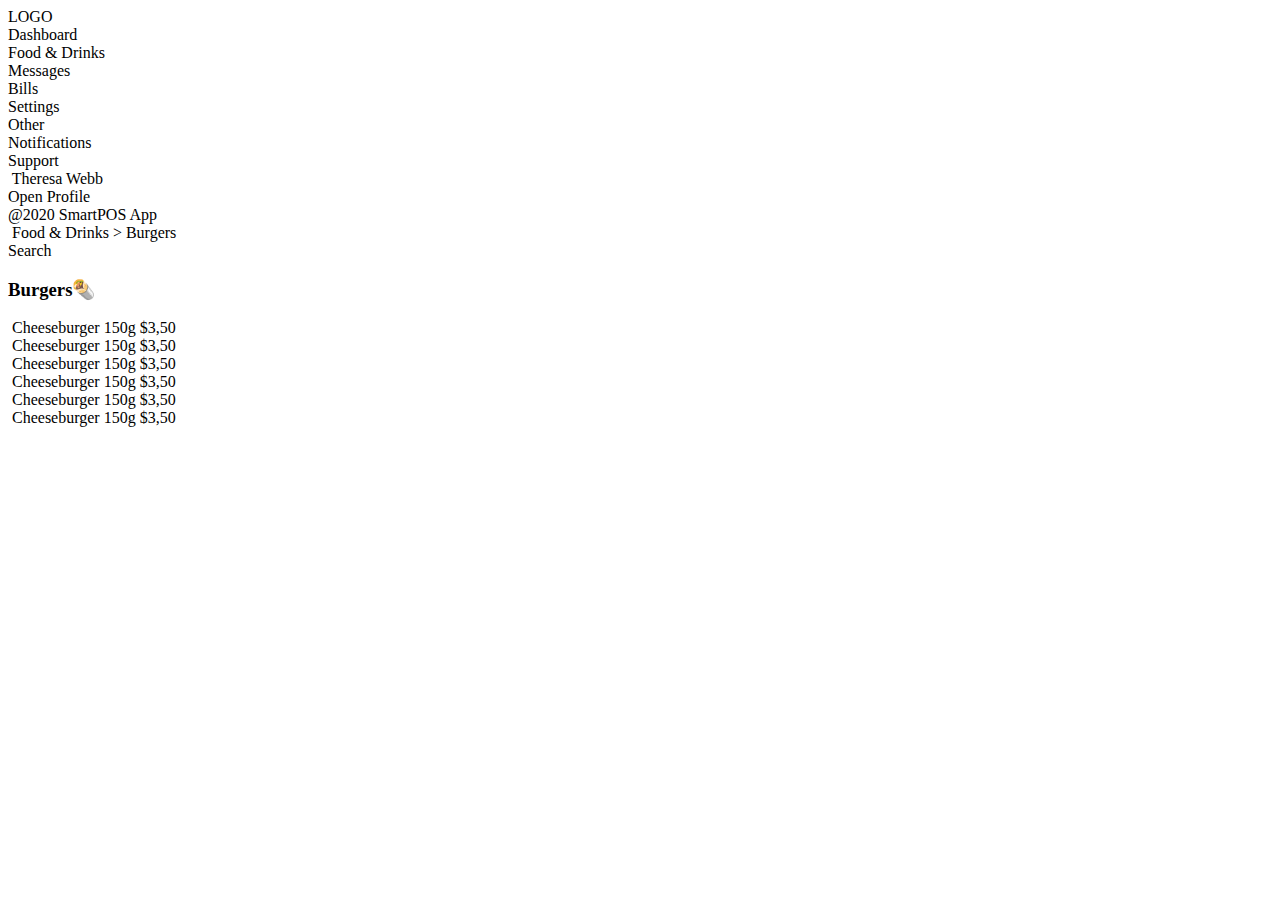
==== main.html @ 7289ff98 "Added a Skeleton :)" ====
<!DOCTYPE html>
<html lang="en">
  <head>
    <link rel="stylesheet" href="style.css" />
    <meta charset="UTF-8" />
    <meta name="viewport" content="width=device-width, initial-scale=1.0" />
    <title>SmartPOS</title>
  </head>
  <body>
    <nav>
      LOGO
      <div class="Navbar">
        <div class="Dashboard">Dashboard</div>
        <div class="Food & Drinks">Food & Drinks</div>
        <div class="Messages">Messages</div>
        <div class="Bills">Bills</div>
        <div class="Settings">Settings</div>
      </div>
      <div class="other">
        <span id="Other">Other</span>
        <div class="Notifications">Notifications</div>
        <div class="Support">Support</div>
      </div>
      <div class="profile">
        <img src="" alt="" /> Theresa Webb
        <div id="OpenProfile">Open Profile</div>
      </div>
      <span id="Copyright">@2020 SmartPOS App</span>
    </nav>
    <div class="main">
      <header>
        <div class="LeftHeader">
          <img src="" alt="" />
          Food & Drinks > Burgers
        </div>
        <div class="RightHeader">
          <div class="search"><img src="" alt="" /><span>Search</span></div>
        </div>
      </header>
      <h3>Burgers🌯</h3>
      <div class="food">
        <div id="Cheeseburger">
          <img src="" alt="" />
          <span class="FoodName">Cheeseburger</span>
          <span class="FoodWeight">150g</span>
          <span class="FoodPrice">$3,50</span>
        </div>
        <div id="Cheeseburger">
          <img src="" alt="" />
          <span class="FoodName">Cheeseburger</span>
          <span class="FoodWeight">150g</span>
          <span class="FoodPrice">$3,50</span>
        </div>
        <div id="Cheeseburger">
          <img src="" alt="" />
          <span class="FoodName">Cheeseburger</span>
          <span class="FoodWeight">150g</span>
          <span class="FoodPrice">$3,50</span>
        </div>
        <div id="Cheeseburger">
          <img src="" alt="" />
          <span class="FoodName">Cheeseburger</span>
          <span class="FoodWeight">150g</span>
          <span class="FoodPrice">$3,50</span>
        </div>
        <div id="Cheeseburger">
          <img src="" alt="" />
          <span class="FoodName">Cheeseburger</span>
          <span class="FoodWeight">150g</span>
          <span class="FoodPrice">$3,50</span>
        </div>
        <div id="Cheeseburger">
          <img src="" alt="" />
          <span class="FoodName">Cheeseburger</span>
          <span class="FoodWeight">150g</span>
          <span class="FoodPrice">$3,50</span>
        </div>
      </div>
    </div>
  </body>
</html>
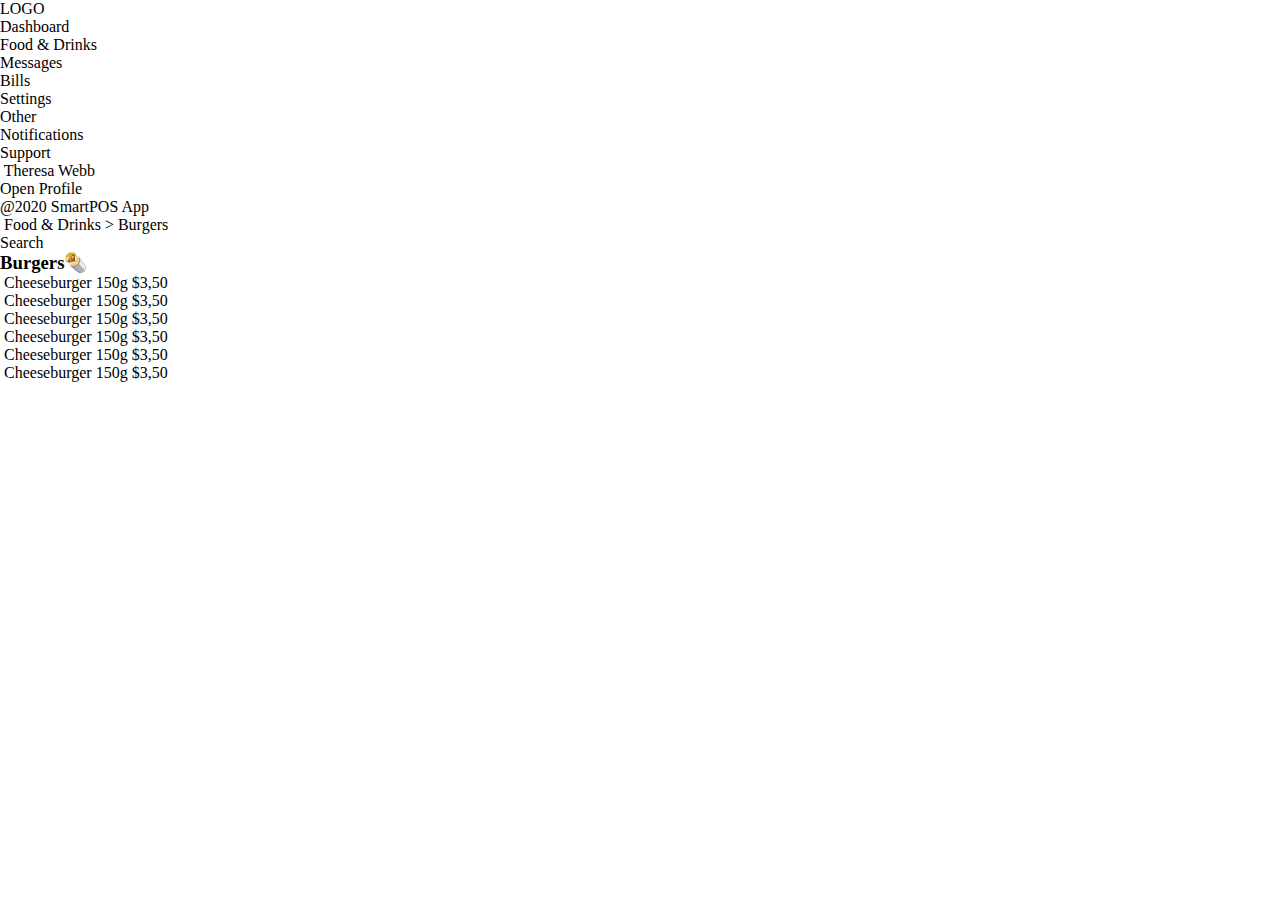
==== commit 9114e4b1: "Added Reset" ====
--- a/main.html
+++ b/main.html
@@ -2,6 +2,7 @@
 <html lang="en">
   <head>
     <link rel="stylesheet" href="style.css" />
+    <link rel="stylesheet" href="reset.css" />
     <meta charset="UTF-8" />
     <meta name="viewport" content="width=device-width, initial-scale=1.0" />
     <title>SmartPOS</title>
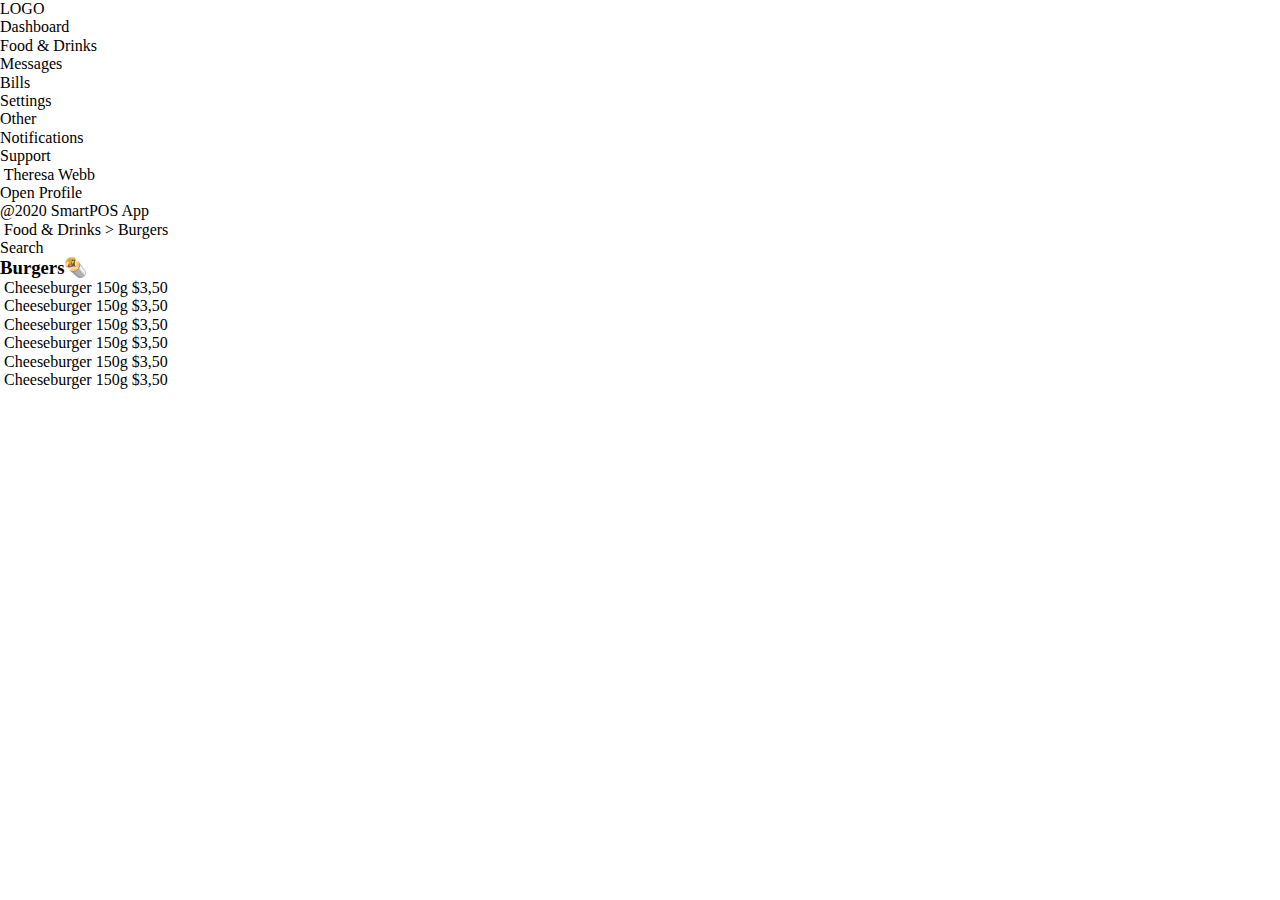
==== commit 576f4e68: "Added icons and Assets" ====
--- a/main.html
+++ b/main.html
@@ -3,6 +3,7 @@
   <head>
     <link rel="stylesheet" href="style.css" />
     <link rel="stylesheet" href="reset.css" />
+    <link rel="stylesheet" href="normalize.css" />
     <meta charset="UTF-8" />
     <meta name="viewport" content="width=device-width, initial-scale=1.0" />
     <title>SmartPOS</title>
--- a/style.css
+++ b/style.css
@@ -0,0 +1,4 @@
+:root {
+  --price-color: #fffa5e;
+  --main-color: #aa1c1c;
+}
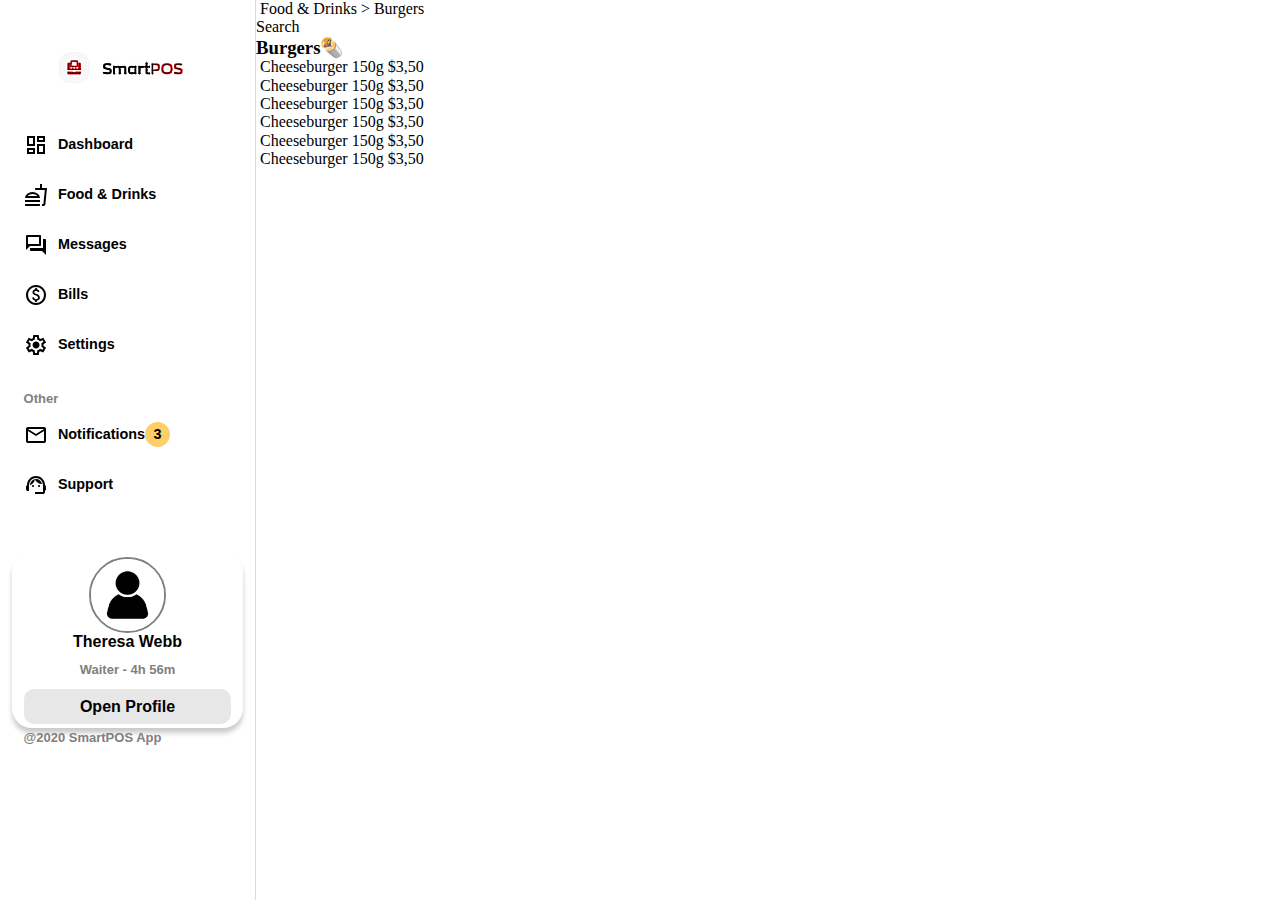
==== commit 57585295: "Added navbar" ====
--- a/main.html
+++ b/main.html
@@ -1,7 +1,7 @@
 <!DOCTYPE html>
 <html lang="en">
   <head>
-    <link rel="stylesheet" href="style.css" />
+    <link rel="stylesheet" href="navbar.css" />
     <link rel="stylesheet" href="reset.css" />
     <link rel="stylesheet" href="normalize.css" />
     <meta charset="UTF-8" />
@@ -10,24 +10,59 @@
   </head>
   <body>
     <nav>
-      LOGO
+      <div class="logo">
+        <img src="icons/Zrzut ekranu 2024-02-18 154350.png" alt="" />
+      </div>
       <div class="Navbar">
-        <div class="Dashboard">Dashboard</div>
-        <div class="Food & Drinks">Food & Drinks</div>
-        <div class="Messages">Messages</div>
-        <div class="Bills">Bills</div>
-        <div class="Settings">Settings</div>
+        <div class="navbutton">
+          <img
+            src="icons/dashboard_FILL0_wght400_GRAD0_opsz24.svg"
+            alt="icon"
+          />
+          Dashboard
+        </div>
+        <div class="navbutton">
+          <img src="icons/fastfood_FILL0_wght400_GRAD0_opsz24.svg" alt="" />Food
+          & Drinks
+        </div>
+        <div class="navbutton">
+          <img
+            src="icons/forum_FILL0_wght400_GRAD0_opsz24.svg"
+            alt=""
+          />Messages
+        </div>
+        <div class="navbutton">
+          <img src="icons/paid_FILL0_wght400_GRAD0_opsz24.svg" alt="" />Bills
+        </div>
+        <div class="navbutton">
+          <img
+            src="icons/settings_FILL0_wght400_GRAD0_opsz24.svg"
+            alt=""
+          />Settings
+        </div>
       </div>
       <div class="other">
-        <span id="Other">Other</span>
-        <div class="Notifications">Notifications</div>
-        <div class="Support">Support</div>
+        <div id="OtherSpan">Other</div>
+        <div class="navbutton">
+          <img
+            src="icons/mail_FILL0_wght400_GRAD0_opsz24.svg"
+            alt=""
+          />Notifications
+          <div class="counter">3</div>
+        </div>
+        <div class="navbutton">
+          <img
+            src="icons/support_agent_FILL0_wght400_GRAD0_opsz24.svg"
+            alt=""
+          />Support
+        </div>
       </div>
       <div class="profile">
-        <img src="" alt="" /> Theresa Webb
+        <img src="assets/Guest-user.png" alt="pfp" /> Theresa Webb
+        <div class="SmallSpan">Waiter - 4h 56m</div>
         <div id="OpenProfile">Open Profile</div>
       </div>
-      <span id="Copyright">@2020 SmartPOS App</span>
+      <span class="SmallSpan">@2020 SmartPOS App</span>
     </nav>
     <div class="main">
       <header>
--- a/navbar.css
+++ b/navbar.css
@@ -0,0 +1,112 @@
+:root {
+  --price-color: #ffcf67;
+}
+
+body {
+  display: flex;
+}
+
+nav {
+  width: 20%;
+  height: 100vh;
+  border-right: 1px solid #dbdbdb;
+  padding: 8px 12px;
+  padding-bottom: 20px;
+  display: flex;
+  flex-direction: column;
+  font-family: "Trebuchet MS", "Lucida Sans Unicode", "Lucida Grande",
+    "Lucida Sans", Arial, sans-serif;
+  font-weight: bold;
+  position: sticky;
+}
+
+nav .logo {
+  display: flex;
+  align-items: center;
+  justify-content: center;
+  margin-bottom: 10%;
+  margin-top: 10%;
+}
+
+nav .navbutton {
+  display: flex;
+  height: 5vh;
+  margin-top: 5px;
+  margin-bottom: 5px;
+  align-items: center;
+  border-radius: 10px;
+  padding: 5%;
+  font-size: 90%;
+  transition: 0.2s;
+}
+
+.navbutton img {
+  margin-right: 5%;
+}
+
+nav .navbutton:hover,
+.logo:hover {
+  cursor: pointer;
+}
+
+nav .navbutton:hover {
+  background-color: var(--price-color);
+}
+
+.counter {
+  background-color: var(--price-color);
+  height: 25px;
+  width: 25px;
+  border-radius: 100px;
+  align-items: center;
+  justify-content: center;
+  display: flex;
+}
+
+#OtherSpan {
+  margin-left: 5%;
+  margin-top: 25px;
+  font-size: small;
+  color: gray;
+  justify-content: center;
+}
+
+nav .profile {
+  margin-top: 20%;
+  height: 20%;
+  display: flex;
+  flex-direction: column;
+  align-items: center;
+  justify-content: center;
+  box-shadow: 0px 5px 5px rgb(202, 202, 202);
+  border-radius: 20px;
+}
+
+nav .profile img {
+  max-width: 33%;
+  border-radius: 100px;
+  border: 2px solid gray;
+}
+
+#OpenProfile {
+  display: flex;
+  background-color: rgb(231, 231, 231);
+  width: 90%;
+  align-items: center;
+  justify-content: center;
+  height: 20%;
+  border-radius: 10px;
+  transition: 0.2s;
+}
+
+#OpenProfile:hover {
+  background-color: rgb(187, 187, 187);
+  cursor: pointer;
+}
+
+.SmallSpan {
+  margin: 5%;
+  font-size: small;
+  color: gray;
+  justify-content: center;
+}
